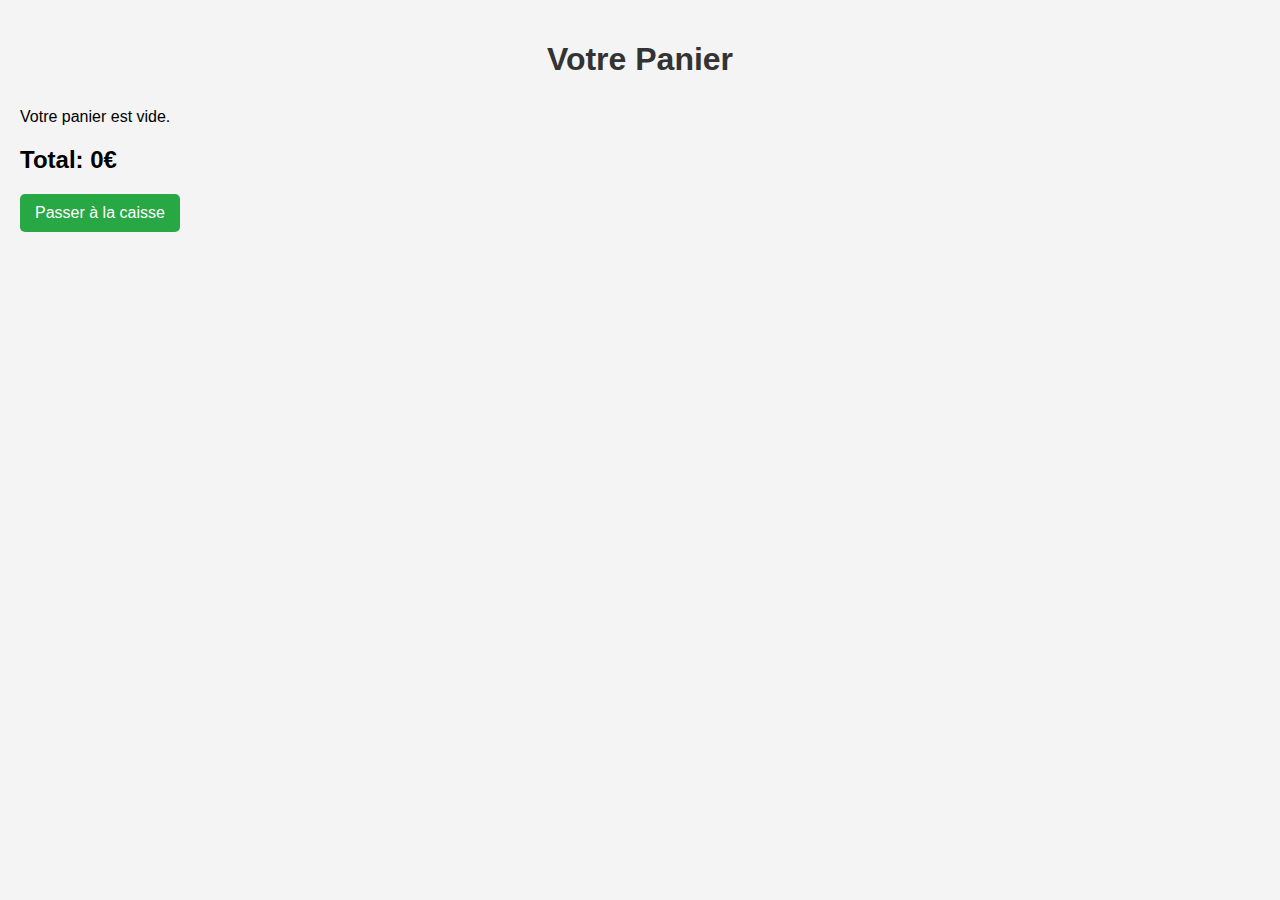
==== cart.html @ c1940157 "Initial commit" ====
<!DOCTYPE html>
<html lang="fr">
<head>
  <meta charset="UTF-8">
  <meta name="viewport" content="width=device-width, initial-scale=1.0">
  <title>Votre Panier</title>
  <link rel="stylesheet" href="styles.css">
</head>
<body>
<h1>Votre Panier</h1>
<div id="cartItems"></div>
<h2 id="totalAmount">Total: 0€</h2>
<button onclick="checkout()">Passer à la caisse</button>

<script src="scripts.js"></script>
</body>
</html>
---- styles.css ----
/* Style général du corps de la page */
body {
    font-family: Arial, sans-serif;
    background-color: #f4f4f4;
    margin: 0;
    padding: 20px;
}

/* Style pour les titres principaux */
h1 {
    color: #333;
    text-align: center;
    margin-bottom: 30px;
}

/* Style pour chaque bloc de produit */
.product {
    background-color: #fff;
    padding: 20px;
    margin-bottom: 10px;
    border-radius: 5px;
    box-shadow: 0 0 10px rgba(0, 0, 0, 0.1);
}

/* Style pour les boutons */
button {
    padding: 10px 15px;
    background-color: #28a745;
    color: white;
    border: none;
    border-radius: 5px;
    cursor: pointer;
    font-size: 16px;
}

/* Changement de couleur au survol des boutons */
button:hover {
    background-color: #218838;
}

/* Style pour le lien du panier */
a {
    display: block;
    text-align: center;
    margin-top: 20px;
    padding: 10px 15px;
    background-color: #007bff;
    color: white;
    text-decoration: none;
    border-radius: 5px;
    font-size: 16px;
}

/* Changement de couleur au survol du lien du panier */
a:hover {
    background-color: #0056b3;
}
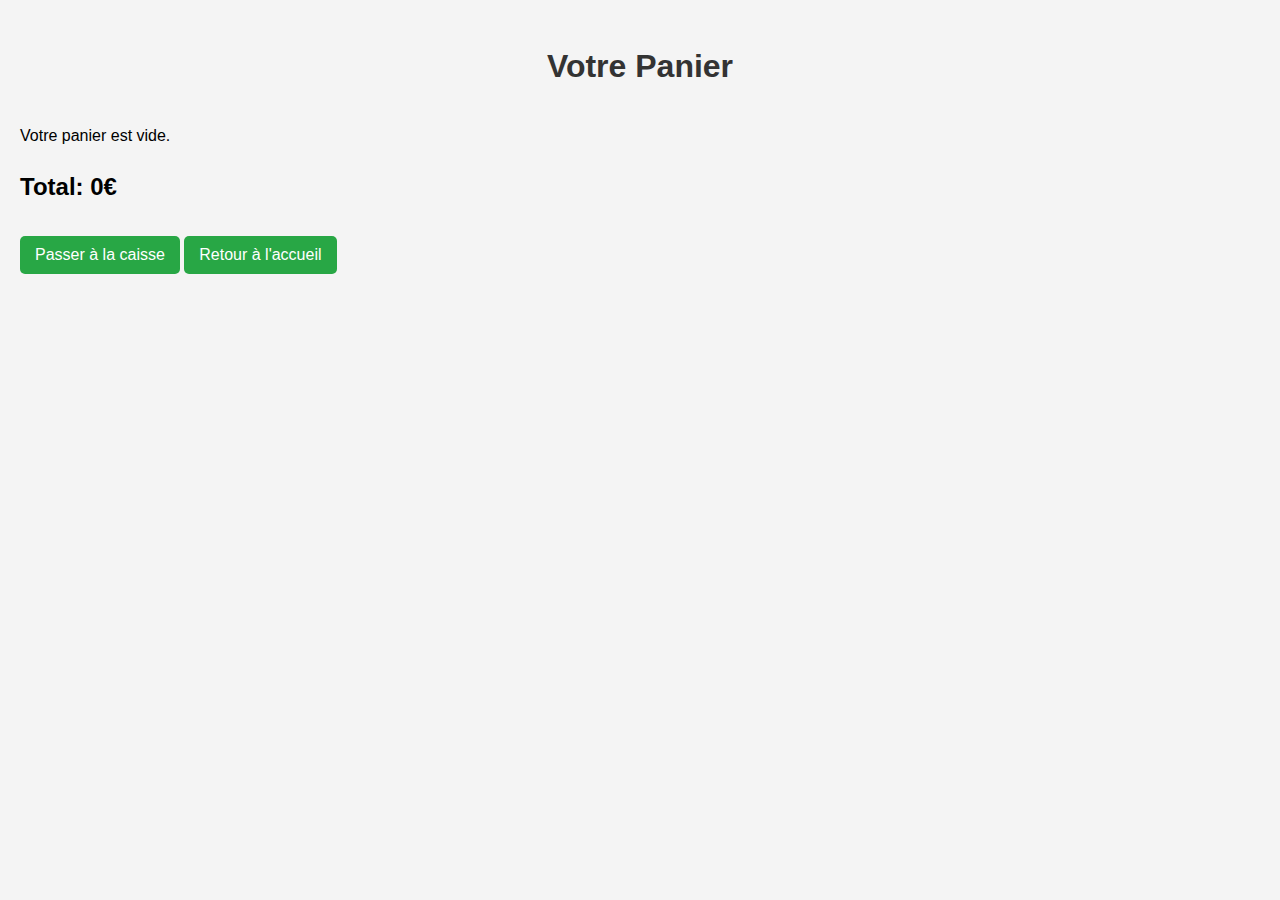
==== commit 35639cd3: "pictures add" ====
--- a/cart.html
+++ b/cart.html
@@ -11,6 +11,7 @@
 <div id="cartItems"></div>
 <h2 id="totalAmount">Total: 0€</h2>
 <button onclick="checkout()">Passer à la caisse</button>
+<button onclick="goToHomePage()">Retour à l'accueil</button>
 
 <script src="scripts.js"></script>
 </body>
--- a/styles.css
+++ b/styles.css
@@ -4,6 +4,12 @@
     background-color: #f4f4f4;
     margin: 0;
     padding: 20px;
+    line-height: 1.6;
+}
+
+/* Style pour le conteneur principal */
+header, main, nav {
+    margin-bottom: 20px;
 }
 
 /* Style pour les titres principaux */
@@ -13,17 +19,32 @@
     margin-bottom: 30px;
 }
 
+/* Style pour la liste de produits */
+.product-list {
+    display: grid;
+    grid-template-columns: repeat(auto-fit, minmax(200px, 1fr));
+    gap: 20px;
+}
+
 /* Style pour chaque bloc de produit */
 .product {
     background-color: #fff;
     padding: 20px;
-    margin-bottom: 10px;
     border-radius: 5px;
     box-shadow: 0 0 10px rgba(0, 0, 0, 0.1);
+    text-align: center;
+}
+
+/* Style pour les images de produits */
+.product img {
+    max-width: 100%;
+    height: auto;
+    border-radius: 5px;
+    margin-bottom: 15px;
 }
 
 /* Style pour les boutons */
-button {
+button, a {
     padding: 10px 15px;
     background-color: #28a745;
     color: white;
@@ -31,27 +52,12 @@
     border-radius: 5px;
     cursor: pointer;
     font-size: 16px;
+    text-decoration: none;
+    display: inline-block;
+    margin-top: 10px;
 }
 
-/* Changement de couleur au survol des boutons */
-button:hover {
+/* Changement de couleur au survol des boutons et des liens */
+button:hover, a:hover {
     background-color: #218838;
 }
-
-/* Style pour le lien du panier */
-a {
-    display: block;
-    text-align: center;
-    margin-top: 20px;
-    padding: 10px 15px;
-    background-color: #007bff;
-    color: white;
-    text-decoration: none;
-    border-radius: 5px;
-    font-size: 16px;
-}
-
-/* Changement de couleur au survol du lien du panier */
-a:hover {
-    background-color: #0056b3;
-}
